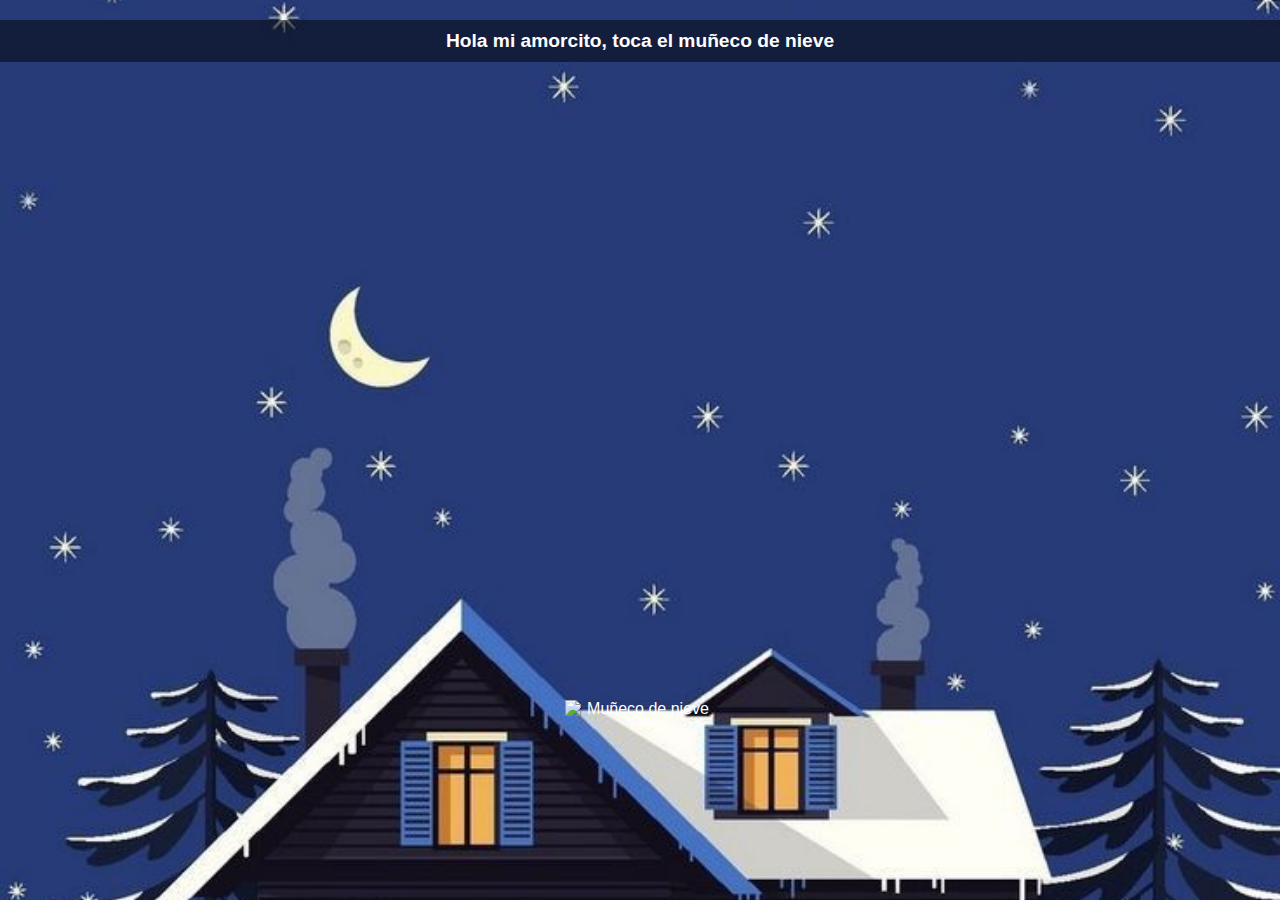
==== index.html @ 437ee6f6 "Add files via upload" ====
<!DOCTYPE html>
<html lang="en">
<head>
  <meta charset="UTF-8">
  <meta name="viewport" content="width=device-width, initial-scale=1.0">
  <title>Feliz Navidad Mi amor</title>
  <link rel="stylesheet" href="Principal.css">
</head>
<body>

    <!-- Mensaje de bienvenida -->
    <div id="mensajeBienvenida">
      Hola mi amorcito, toca el muñeco de nieve
    </div>

    <!-- Audio-->
    <audio id="audioFondo" loop autoplay volume="0.5">
      <source src="Melodia.mp3" type="audio/mp3">
      Tu navegador no soporta el elemento de audio.
    </audio>
    
  <!-- Fondo y copos de nieve -->
  <div class="background"></div>

  <h1> </h1>
  <h1> </h1>
  <!-- Muñeco de nieve -->
  <div id="muñeco" class="muñeco">
    <img src="muñeco.png" alt="Muñeco de nieve">
  </div>
  
   <!-- Botón "Ir a la casa" (invisible al principio) -->
   <button id="irCasaBtn" style="display:none;" onclick="irACasa()">Ir a la casa</button>

  <!-- Cuadro de pensamientos -->
  <div id="pensamiento" class="pensamiento"></div>

  <script src="Principal.js"></script>
</body>
</html>
---- Principal.css ----
/* Estilo base */
html, body {
    margin: 0;
    padding: 0;
    font-family: 'Arial', sans-serif;
    height: 100%;
    overflow: hidden; /* Evita desplazamientos */
}

body {
    background: url('Fondo.jpg') no-repeat center center;
    background-size: cover; /* Ajusta la imagen al contenedor */
    color: white;
    display: flex;
    flex-direction: column;
    align-items: center;
    justify-content: flex-start;
    text-align: center;
}

/* Título principal */
h1 {
    color: #d4af37; /* Texto dorado */
    text-shadow: 3px 3px 10px rgba(255, 255, 255, 0.6); /* Brillo suave */
    font-size: 3rem;
    margin: 20px;
    z-index: 10; /* Asegura que esté encima del fondo */
}

/* Copos de nieve */
.snowflake {
    position: absolute;
    top: -5%;
    color: #ffffff;
    font-size: 2rem; /* Tamaño ajustable */
    opacity: 0.8;
    pointer-events: none; /* No interferir con interacciones */
    animation: snowFall linear infinite;
}

@keyframes snowFall {
    0% {
        transform: translateY(-10%);
    }
    100% {
        transform: translateY(100vh); /* Cae fuera de la pantalla */
    }
}

/* Muñeco de nieve */
.muñeco {
    position: absolute;  /* Cambié a absolute para posicionar respecto a la ventana */
    bottom: 50px;        /* Ajusté más abajo en la página */
    width: 150px;
    height: 150px;
    cursor: pointer;
    visibility: hidden; /* Inicialmente invisible, se mostrará al cargar */
}

.muñeco img {
    width: 100%;
    height: auto;
    display: block;
}

/* Pensamiento con aspecto de globo de texto */
.pensamiento {
    position: absolute;
    bottom: 210px;  /* Ajustado para estar más abajo respecto al muñeco */
    left: 70%;      /* Ajusté a 70% para moverlo más a la derecha */
    width: 220px;
    padding: 10px;
    background-color: rgba(0, 0, 0, 0.7);
    border-radius: 15px;
    font-size: 1rem;
    color: white;
    text-align: center;
    visibility: hidden; /* Por defecto, invisible */
    font-family: 'Arial', sans-serif;
    box-shadow: 0 4px 8px rgba(0, 0, 0, 0.5);
}

/* Triángulo de pensamiento */
.pensamiento::after {
    content: "";
    position: absolute;
    bottom: -15px;
    left: 50%;
    transform: translateX(-50%);
    border-left: 10px solid transparent;
    border-right: 10px solid transparent;
    border-top: 15px solid rgba(0, 0, 0, 0.7); /* Triángulo del mismo color que el cuadro */
}

/* Animación para mover al muñeco */
@keyframes movimientoMuñeco {
    0% { transform: translateY(0); }
    25% { transform: translateY(-20px); }
    50% { transform: translateY(20px); }
    75% { transform: translateY(-20px); }
    100% { transform: translateY(0); }
}

.muñeco.mover {
    animation: movimientoMuñeco 0.5s ease-in-out;
}

/* Mensaje de bienvenida */
#mensajeBienvenida {
    position: absolute;
    top: 20px;
    width: 100%;
    text-align: center;
    font-size: 1.2rem;
    color: white;
    font-weight: bold;
    background-color: rgba(0, 0, 0, 0.5);
    padding: 10px;
    z-index: 10;
}

/* Responsividad */
@media (max-width: 768px) {
    h1 {
        font-size: 1.8rem; /* Reducir tamaño del título en móviles */
    }

    .pensamiento {
        width: 180px; /* Ajustar tamaño del cuadro en pantallas pequeñas */
    }
}
/* Estilo del botón "Ir a la casa" */
#irCasaBtn {
    padding: 10px 20px;
    background-color: #d4af37; /* Color dorado */
    border: none;
    border-radius: 10px;
    color: white;
    font-size: 1.2rem;
    cursor: pointer;
    transition: background-color 0.3s;
}

#irCasaBtn:hover {
    background-color: #b38c2f; /* Color más oscuro al pasar el mouse */
}
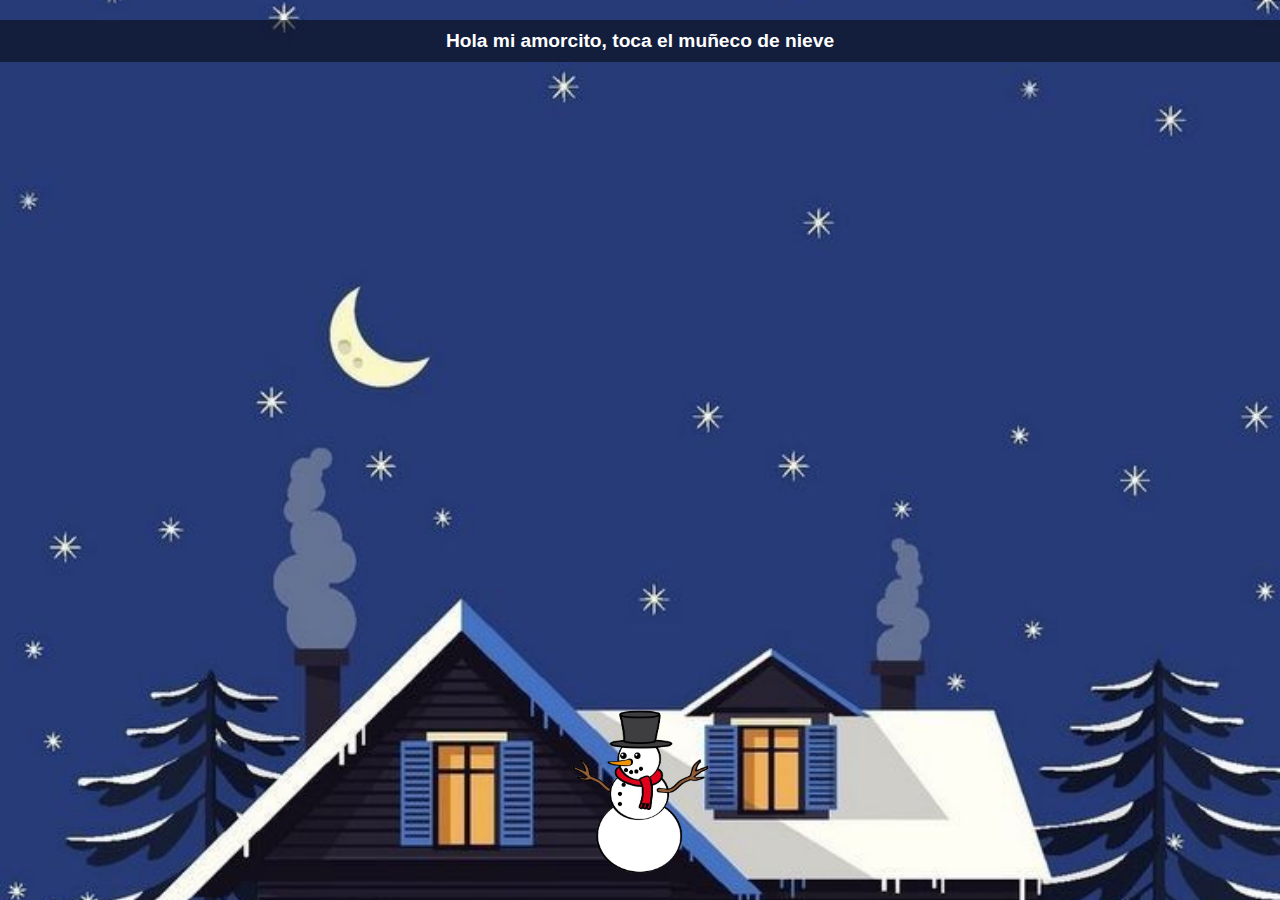
==== commit 535faf09: "Add files via upload" ====
--- a/index.html
+++ b/index.html
@@ -26,7 +26,7 @@
   <h1> </h1>
   <!-- Muñeco de nieve -->
   <div id="muñeco" class="muñeco">
-    <img src="muñeco.png" alt="Muñeco de nieve">
+    <img src="Muñeco.png" alt="Muñeco de nieve">
   </div>
   
    <!-- Botón "Ir a la casa" (invisible al principio) -->
